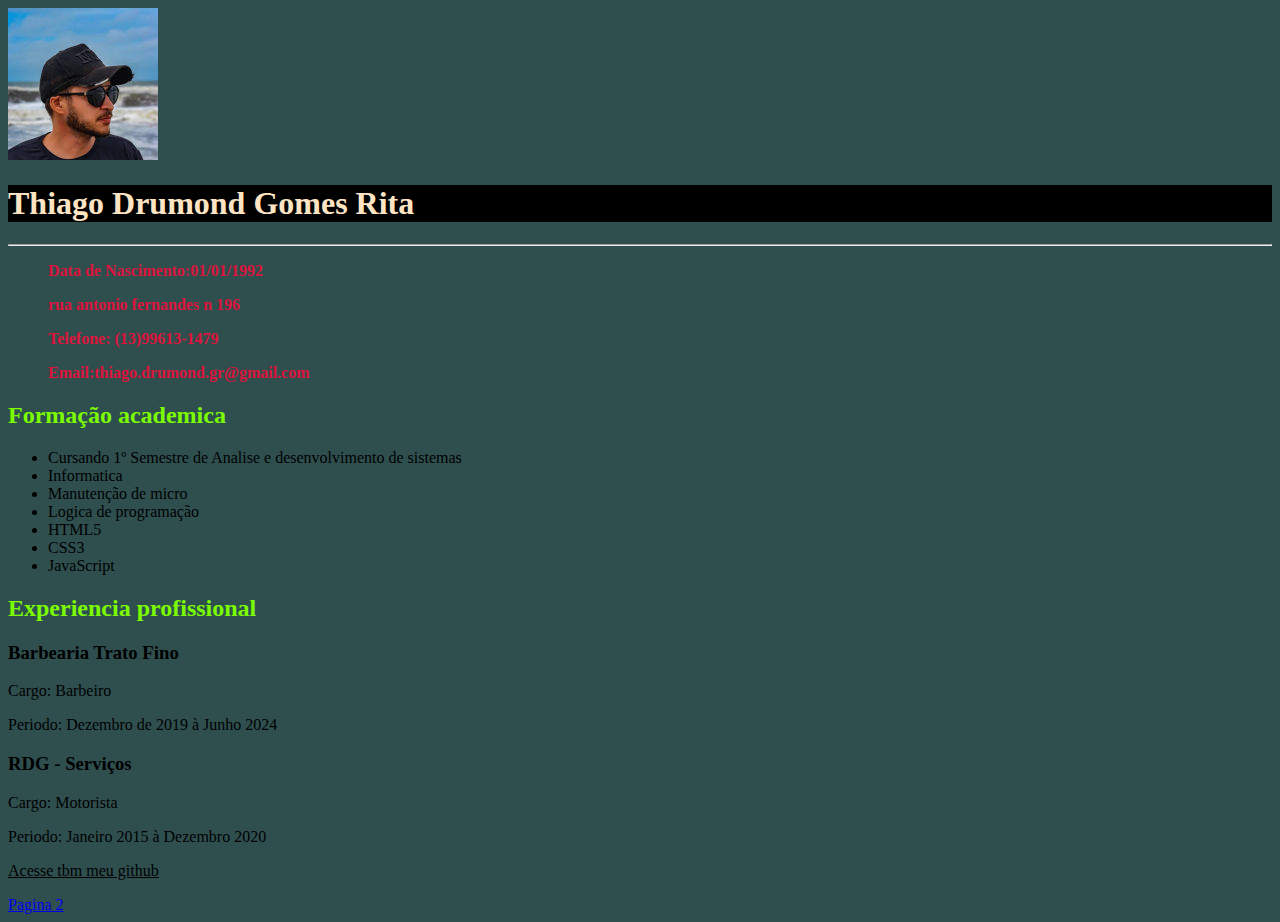
==== Exercicio html cap.1/index.html @ 874da94f "Ajuste pasta" ====
<!DOCTYPE html>
<html lang="pt-br">
<head>
    <meta charset="UTF-8">
    <meta name="viewport" content="width=device-width, initial-scale=1.0">
    
  <link rel="icon" type="favicon" href="favicon-16x16.png">
    <title> Curriculo Pag01</title>
<link rel="stylesheet" href="style.css">
</head>
<style>
    h1{background-color: black;}
    h2 {color: lawngreen;}
    p{text-align: justify;}

</style>

<body style="background-color: darkslategrey;">
   
   
    <img src="meu perfil2.jpg" alt="minha foto">
    <h1 style="color: bisque;">Thiago Drumond Gomes Rita</h1>
    <hr>
    <ul style="color: crimson;">
        <p><strong>Data de Nascimento:01/01/1992</strong></p>
           <p><strong>rua antonio fernandes n 196</strong></p>
            <p><strong>Telefone: (13)99613-1479</strong></p>
            <p><strong>Email:thiago.drumond.gr@gmail.com</strong></p>
    </ul>

        <h2>Formação academica</h2>
        <ul><li>Cursando 1º Semestre de Analise e desenvolvimento de sistemas</li>
        <li>Informatica</li>
        <li>Manutenção de micro</li>
        <li>Logica de programação</li>
        <li>HTML5</li>
        <li>CSS3</li>
        <li>JavaScript</li>

        </ul>

        <h2>Experiencia profissional</h2>
        <h3>Barbearia Trato Fino</h3>
        <p>Cargo: Barbeiro </p>
        <p>Periodo: Dezembro de 2019 à Junho 2024</p>
        <h3>RDG - Serviços</h3>
        <p>Cargo: Motorista</p>
        <p>Periodo: Janeiro 2015 à Dezembro 2020</p>

        <p><a href="https://github.com/Thiagodrumondgr" target="_blank" rel="externo" style="color: black;">Acesse tbm meu github</a></p>
        <a href="pag.02.html">Pagina 2</a>
    

    
</body>
</html>
---- Exercicio html cap.1/style.css ----
@charset "utf-08";

body{background-color: darkslategrey;}    
h1{background-color: rgb(2, 2, 2);}
    h1{color: aliceblue;}
    h2 {color: lawngreen;}
    p{text-align: justify;}
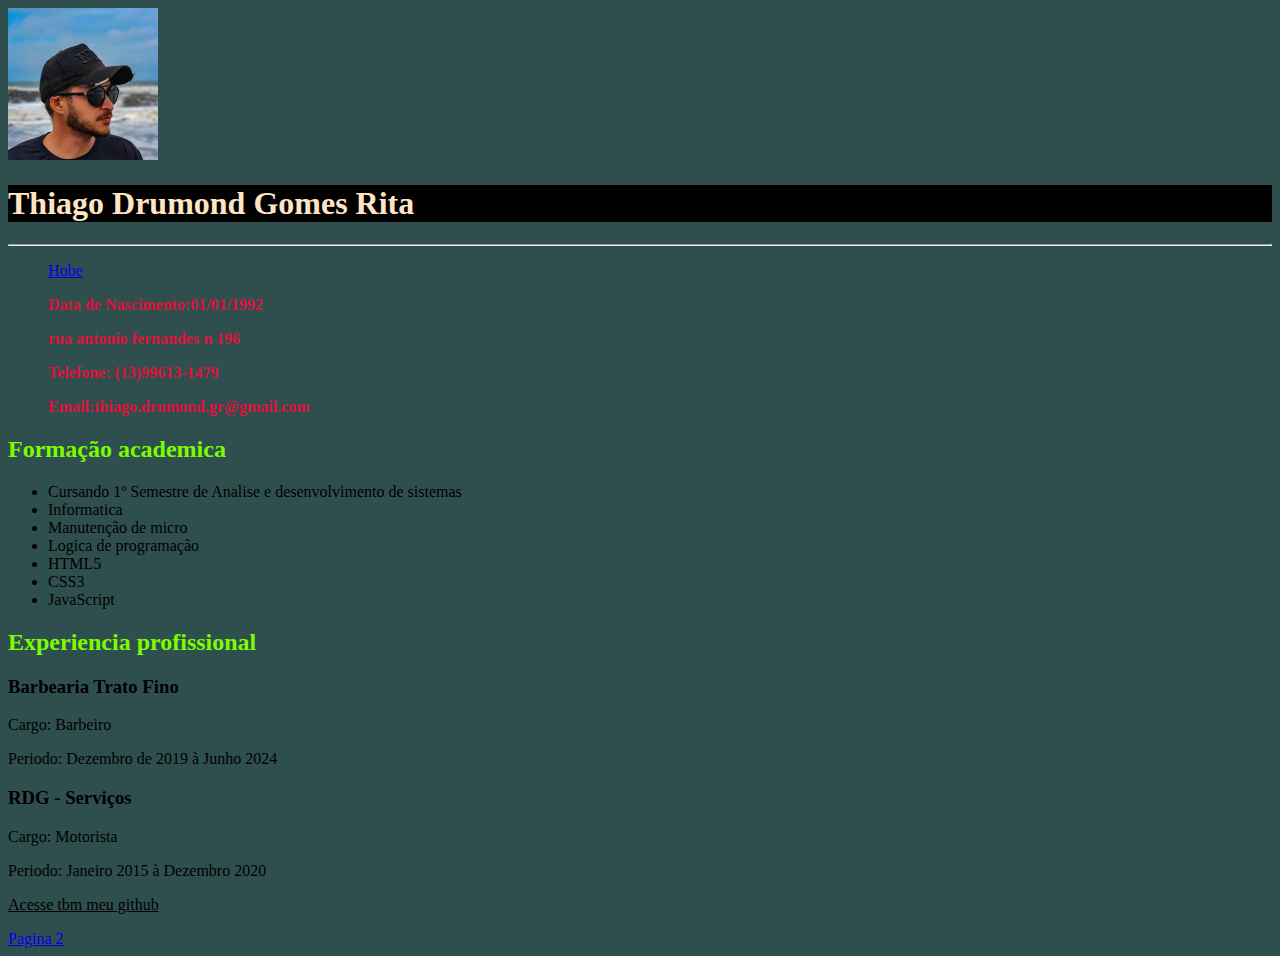
==== commit 155d17ad: "id rolagem" ====
--- a/Exercicio html cap.1/index.html
+++ b/Exercicio html cap.1/index.html
@@ -22,6 +22,7 @@
     <h1 style="color: bisque;">Thiago Drumond Gomes Rita</h1>
     <hr>
     <ul style="color: crimson;">
+        <a href="#rolagem" >Hobe</a>
         <p><strong>Data de Nascimento:01/01/1992</strong></p>
            <p><strong>rua antonio fernandes n 196</strong></p>
             <p><strong>Telefone: (13)99613-1479</strong></p>
@@ -40,7 +41,7 @@
         </ul>
 
         <h2>Experiencia profissional</h2>
-        <h3>Barbearia Trato Fino</h3>
+        <h3 id="rolagem">Barbearia Trato Fino</h3>
         <p>Cargo: Barbeiro </p>
         <p>Periodo: Dezembro de 2019 à Junho 2024</p>
         <h3>RDG - Serviços</h3>
